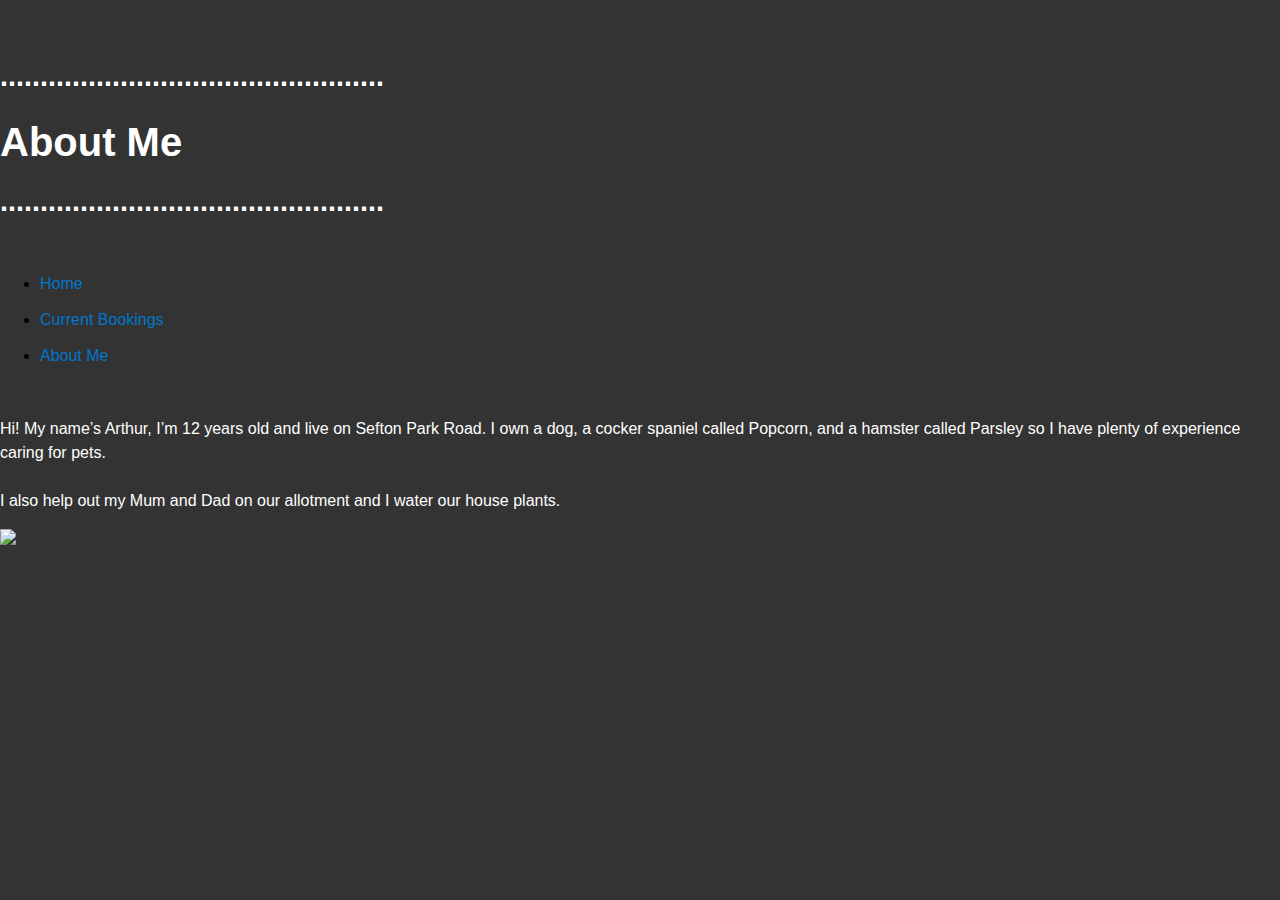
==== aboutme.html @ b983330f "Create aboutme.html" ====
<!DOCTYPE html>
<html lang="en">
<head>
  <meta charset="UTF-8">
  <meta name="viewport" content="width=device-width, initial-scale=1.0">
  <title>About Me</title>
  <link rel="stylesheet" href="style.css">
</head>
<body>
  <header>
    <p><br></p>
    <h2>................................................</h2>
    <h1>About Me</h1>
    <h2>................................................<br><br></h2>
    <ul>
    <li><a href='./index.html'>Home<br><br></a></li>
    <li><a href='./bookings.html'>Current Bookings<br><br></a></li>
    <li><a>About Me<br><br><br></a></li>
    </ul>
  </header>
  <p> <p>Hi! My name’s Arthur, I’m 12 years old and live on Sefton Park Road. I own a dog, a cocker spaniel called Popcorn, and a hamster called Parsley so I have plenty of experience caring for pets.<br><br>
  I also help out my Mum and Dad on our allotment and I water our house plants.
  </p></p>
  <img src="https://lh3.googleusercontent.com/pw/[base64]w515-h991-s-no-gm?authuser=0">
  <script src="script.js"></script>
</body>
</html>
---- style.css ----
body {
  font-family: 'Arial', sans-serif;
  margin: 0;
  padding: 0;
  background-color: #333;
}

h1, h2 {
  color: #FFFFFF;
}

h1 {
  font-size: 2.5em;
  margin-bottom: 20px;
}

h2 {
  font-size: 1.8em;
  margin-top: 20px;
}

p {
  color: #FFFFFF;
  line-height: 1.5;
}

a {
  color: #0077cc;
  text-decoration: none;
}

a:hover {
  text-decoration: underline;
}

.container {
  max-width: 800px;
  margin: 0 auto;
  padding: 20px;
}

iframe {
  width: 100%;
  height: 600px;
}

table {
  width: 100%;
  border-collapse: collapse;
  margin-top: 20px;
}

th, td {
  border: 5px solid #FFFFFF;
  padding: 8px;
  text-align: left;
}

th {
  background-color: #f2f2f2;
}

/* Add more styling as needed */
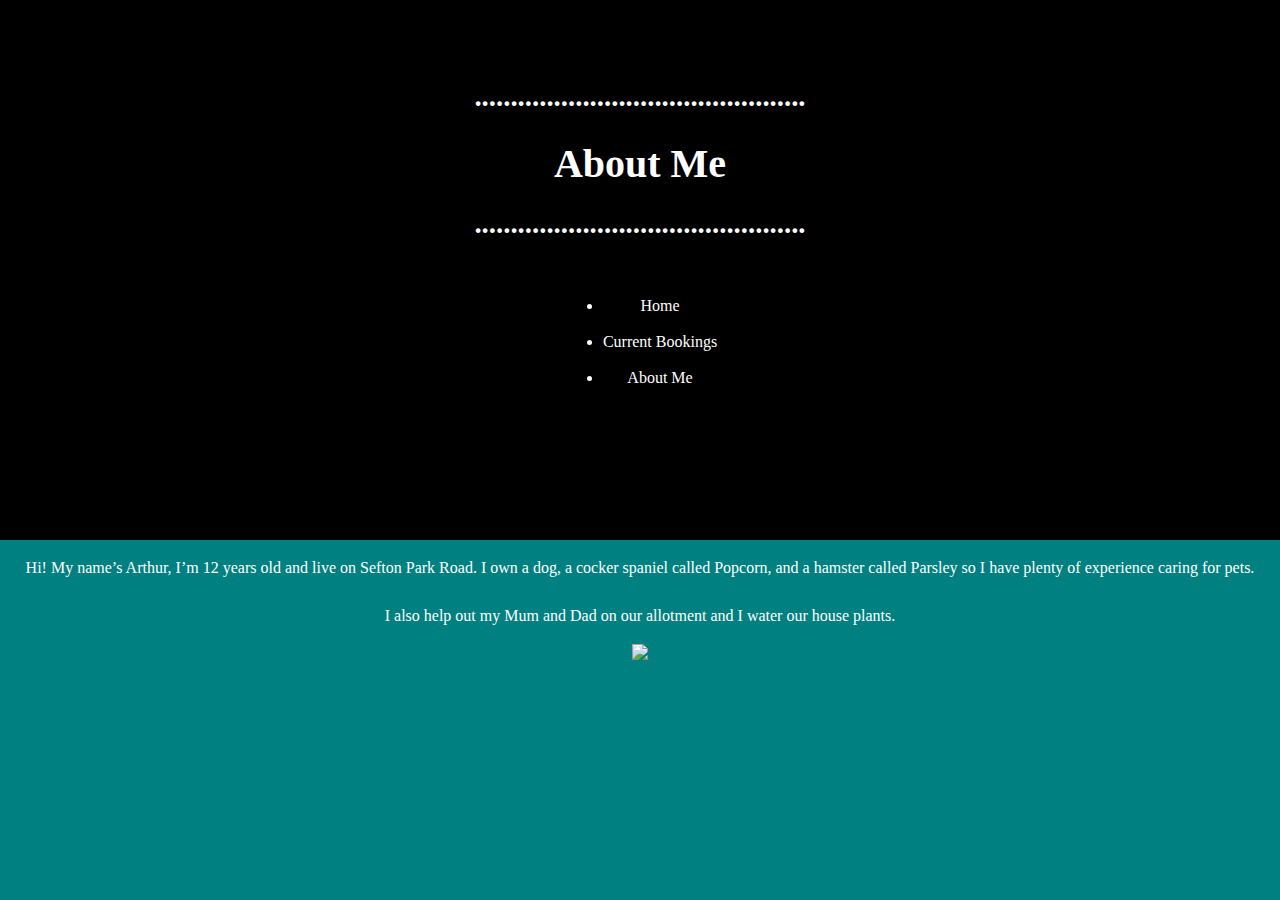
==== commit 9e50923b: "Update aboutme.html" ====
--- a/aboutme.html
+++ b/aboutme.html
@@ -9,9 +9,9 @@
 <body>
   <header>
     <p><br></p>
-    <h2>................................................</h2>
+    <h2>..............................................</h2>
     <h1>About Me</h1>
-    <h2>................................................<br><br></h2>
+    <h2>..............................................<br><br></h2>
     <ul>
     <li><a href='./index.html'>Home<br><br></a></li>
     <li><a href='./bookings.html'>Current Bookings<br><br></a></li>
--- a/style.css
+++ b/style.css
@@ -1,12 +1,14 @@
 body {
-  font-family: 'Arial', sans-serif;
+  font-family: baskerville;
   margin: 0;
   padding: 0;
-  background-color: #333;
+  background-color: #008080 ;
+  color: #fff;
+  text-align: center;
 }
 
 h1, h2 {
-  color: #FFFFFF;
+  color: #fff;
 }
 
 h1 {
@@ -20,12 +22,12 @@
 }
 
 p {
-  color: #FFFFFF;
+  color: #fff;
   line-height: 1.5;
 }
 
 a {
-  color: #0077cc;
+  color: #fff;
   text-decoration: none;
 }
 
@@ -41,7 +43,7 @@
 
 iframe {
   width: 100%;
-  height: 600px;
+  height: 1500px;
 }
 
 table {
@@ -51,13 +53,28 @@
 }
 
 th, td {
-  border: 5px solid #FFFFFF;
+  border: 1px solid #ddd;
   padding: 8px;
   text-align: left;
 }
 
-th {
-  background-color: #f2f2f2;
+.th {
+  background-color: #000000;
 }
 
-/* Add more styling as needed */
+header {
+ background-image: url('https://lh3.googleusercontent.com/pw/[base64]w1280-h526-s-no-gm?authuser=0');
+ background-repeat: no-repeat;
+ background-size: cover; /* This will make the background image cover the entire header */
+ background-position: center; /* Center the background image */
+ height: 500px; /* Set the height of your header */
+ text-align: center; /* Center text within the header if needed */
+ color: white; 
+ padding: 20px; 
+ background-color: #000000;
+}
+
+ul {
+  display: table;
+  margin: 0 auto;
+}
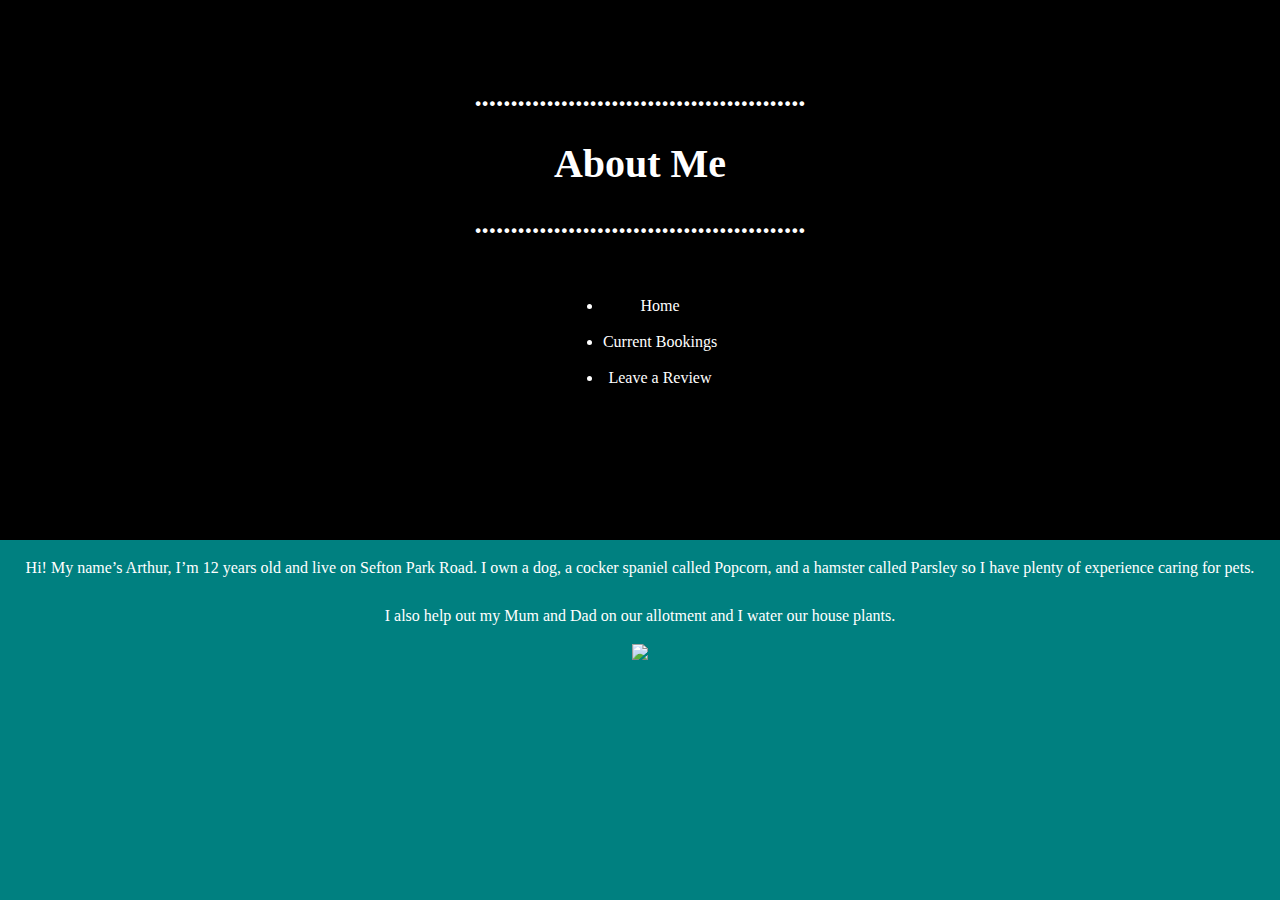
==== commit 1ee91167: "Update aboutme.html" ====
--- a/aboutme.html
+++ b/aboutme.html
@@ -15,7 +15,7 @@
     <ul>
     <li><a href='./index.html'>Home<br><br></a></li>
     <li><a href='./bookings.html'>Current Bookings<br><br></a></li>
-    <li><a>About Me<br><br><br></a></li>
+    <li><a href='./reviews.html'>Leave a Review<br><br><br></a></li>
     </ul>
   </header>
   <p> <p>Hi! My name’s Arthur, I’m 12 years old and live on Sefton Park Road. I own a dog, a cocker spaniel called Popcorn, and a hamster called Parsley so I have plenty of experience caring for pets.<br><br>
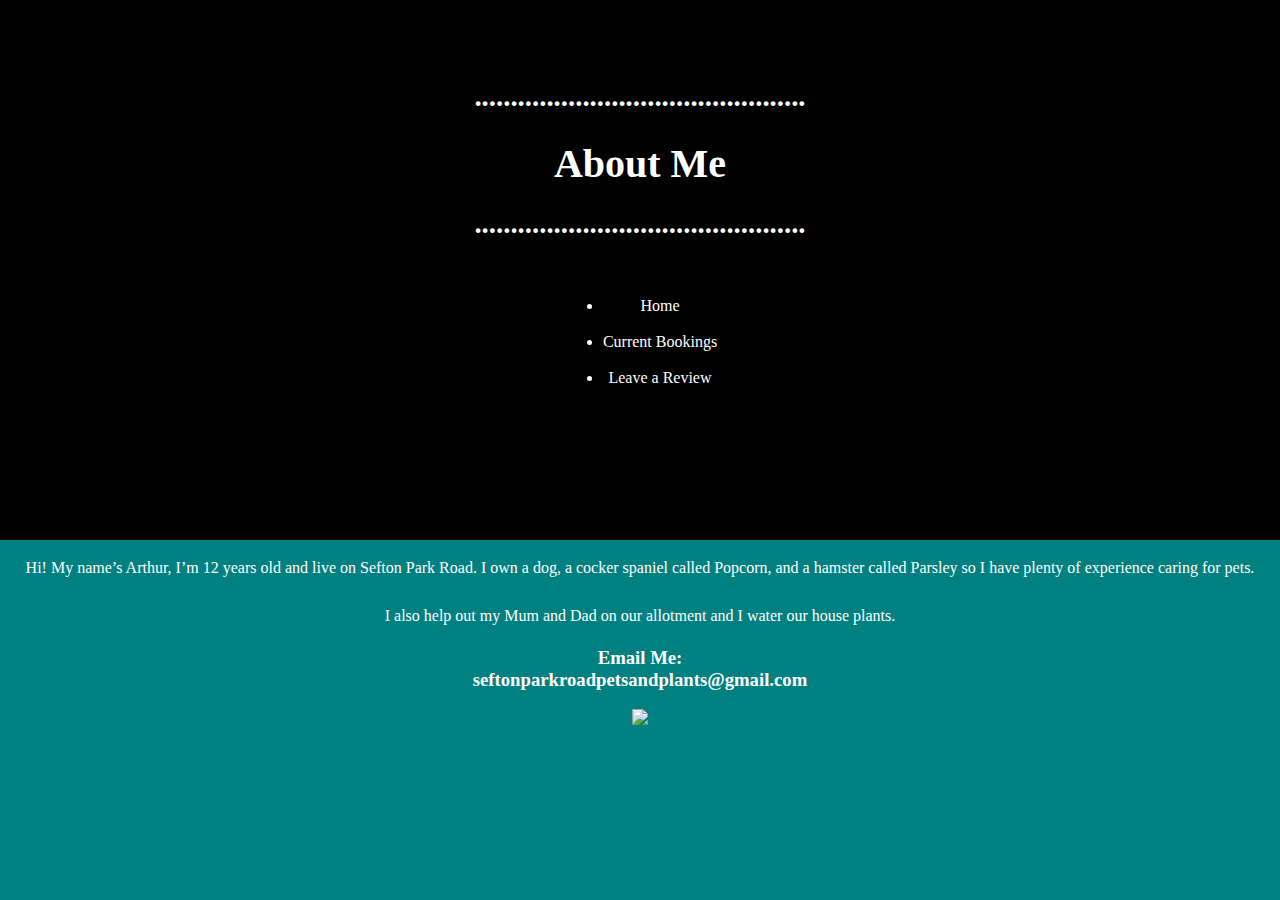
==== commit 1aec3772: "Update aboutme.html" ====
--- a/aboutme.html
+++ b/aboutme.html
@@ -20,7 +20,8 @@
   </header>
   <p> <p>Hi! My name’s Arthur, I’m 12 years old and live on Sefton Park Road. I own a dog, a cocker spaniel called Popcorn, and a hamster called Parsley so I have plenty of experience caring for pets.<br><br>
   I also help out my Mum and Dad on our allotment and I water our house plants.
-  </p></p>
+  </p></p> 
+  <h3>Email Me: <br> seftonparkroadpetsandplants@gmail.com</h3>
   <img src="https://lh3.googleusercontent.com/pw/[base64]w515-h991-s-no-gm?authuser=0">
   <script src="script.js"></script>
 </body>
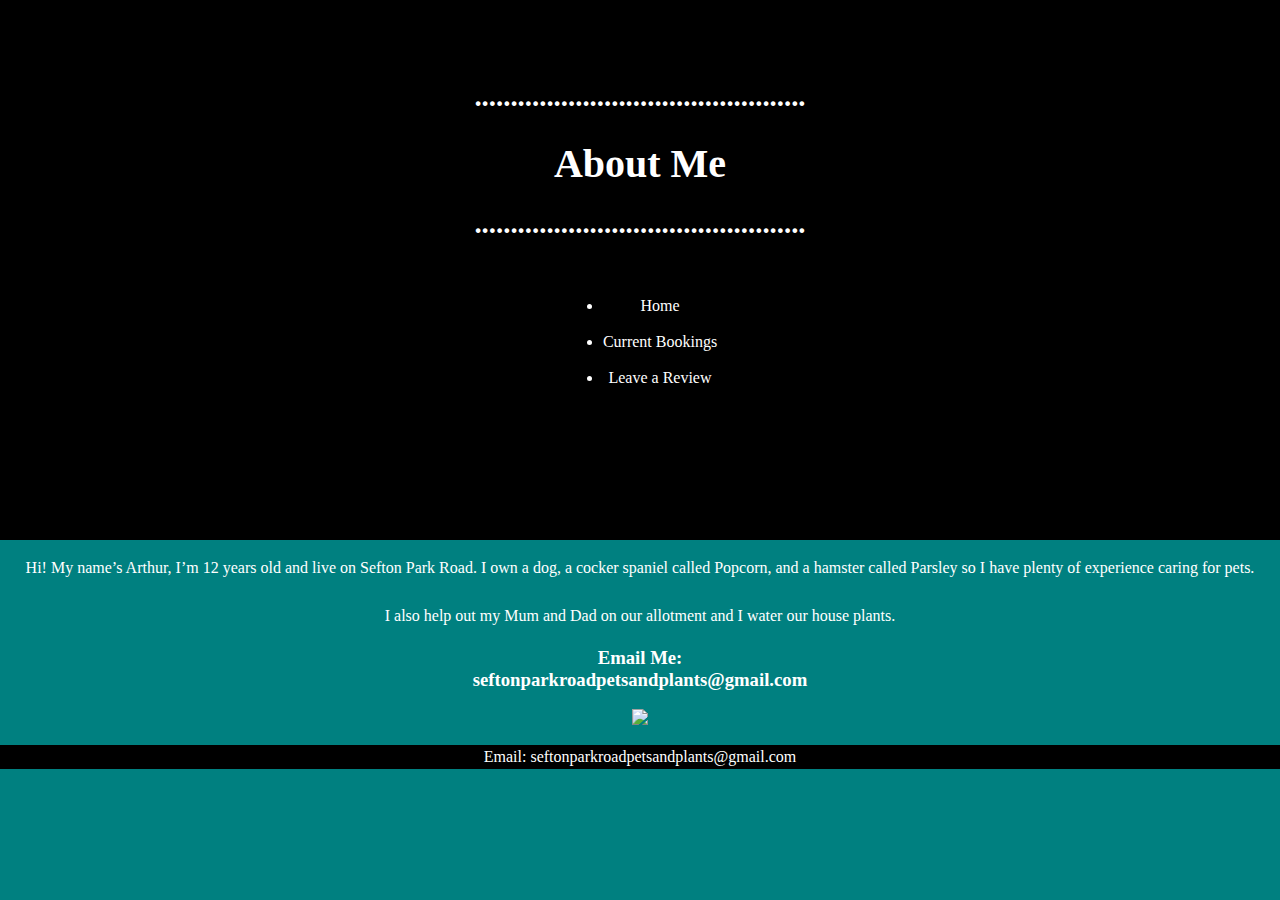
==== commit 9be48121: "Update aboutme.html" ====
--- a/aboutme.html
+++ b/aboutme.html
@@ -25,4 +25,7 @@
   <img src="https://lh3.googleusercontent.com/pw/[base64]w515-h991-s-no-gm?authuser=0">
   <script src="script.js"></script>
 </body>
+  <footer>
+  <p>Email: seftonparkroadpetsandplants@gmail.com</p>
+</footer>
 </html>
--- a/style.css
+++ b/style.css
@@ -78,3 +78,7 @@
   display: table;
   margin: 0 auto;
 }
+
+footer {
+  background-color: #000000;
+}
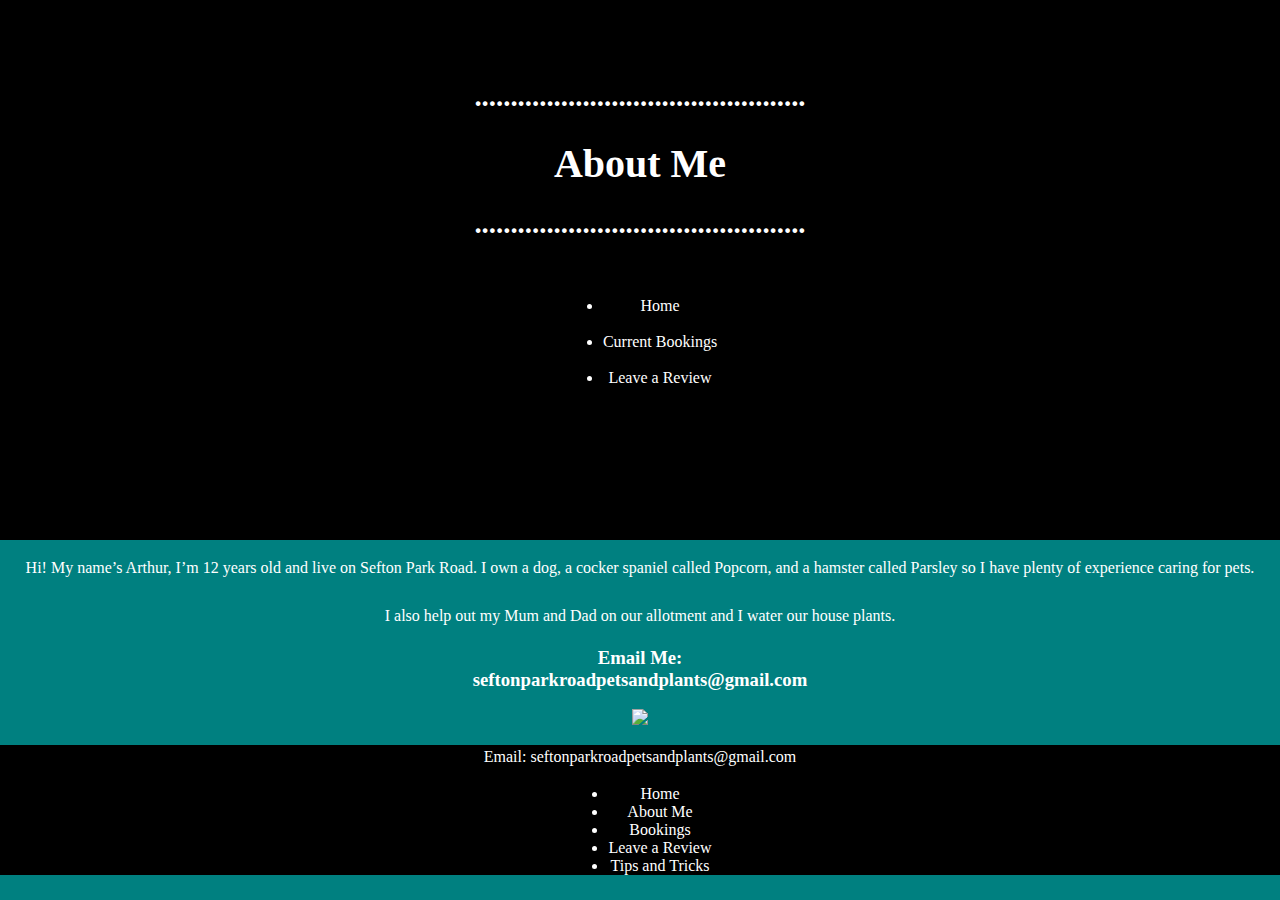
==== commit 34e3a994: "Update aboutme.html" ====
--- a/aboutme.html
+++ b/aboutme.html
@@ -27,5 +27,12 @@
 </body>
   <footer>
   <p>Email: seftonparkroadpetsandplants@gmail.com</p>
+      <ul>
+    <li><a href='./index.html'>Home</a></li>
+    <li><a href='./aboutme.html'>About Me</a></li>
+    <li><a href='./bookings.html'>Bookings</a></li>
+    <li><a href='./reviews.html'>Leave a Review</a></li>
+    <li><a href='./tips.html'>Tips and Tricks</a></li>
+  </ul>
 </footer>
 </html>
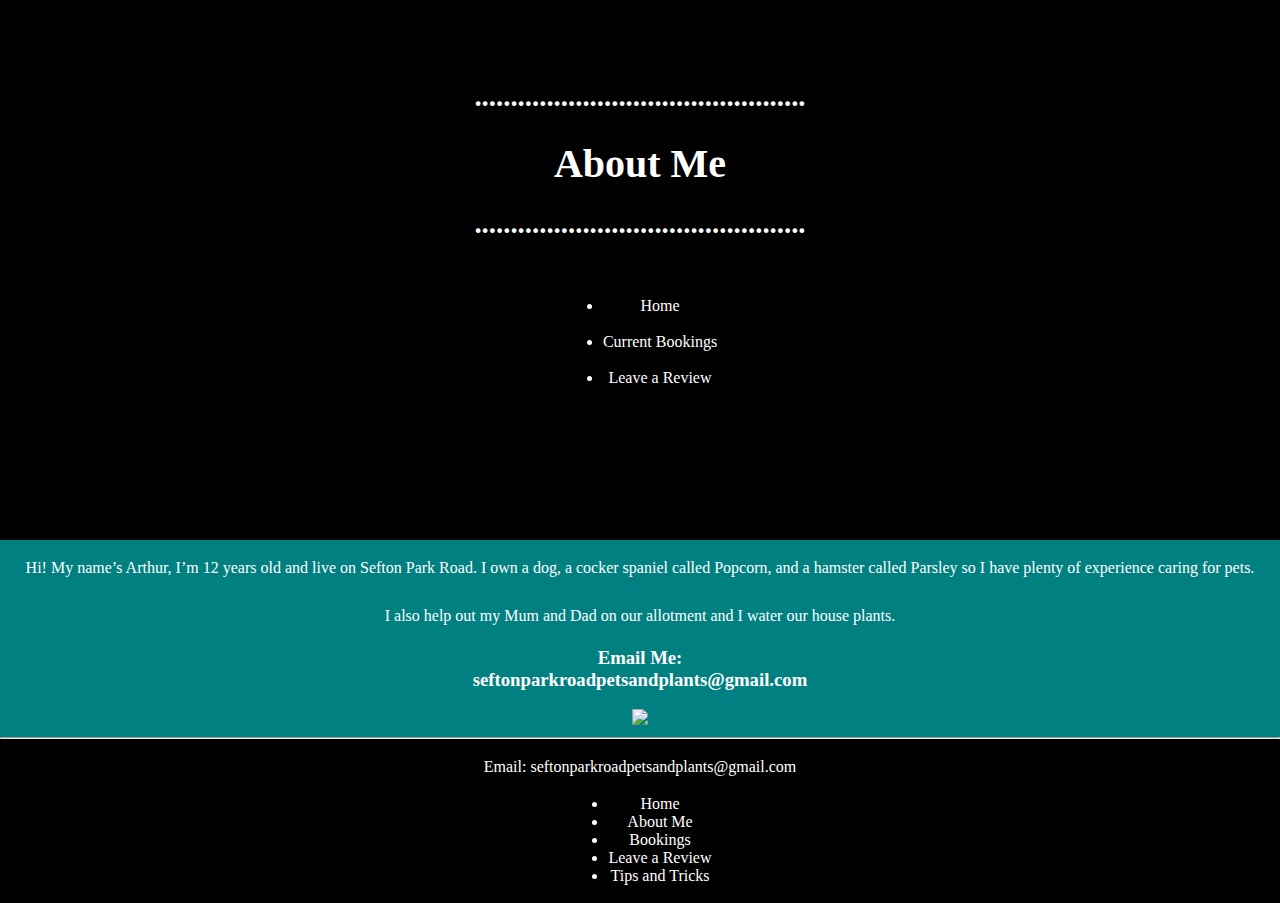
==== commit ee6d290e: "Update aboutme.html" ====
--- a/aboutme.html
+++ b/aboutme.html
@@ -26,6 +26,7 @@
   <script src="script.js"></script>
 </body>
   <footer>
+    <hr>
   <p>Email: seftonparkroadpetsandplants@gmail.com</p>
       <ul>
     <li><a href='./index.html'>Home</a></li>
@@ -34,5 +35,6 @@
     <li><a href='./reviews.html'>Leave a Review</a></li>
     <li><a href='./tips.html'>Tips and Tricks</a></li>
   </ul>
+    <br>
 </footer>
 </html>
